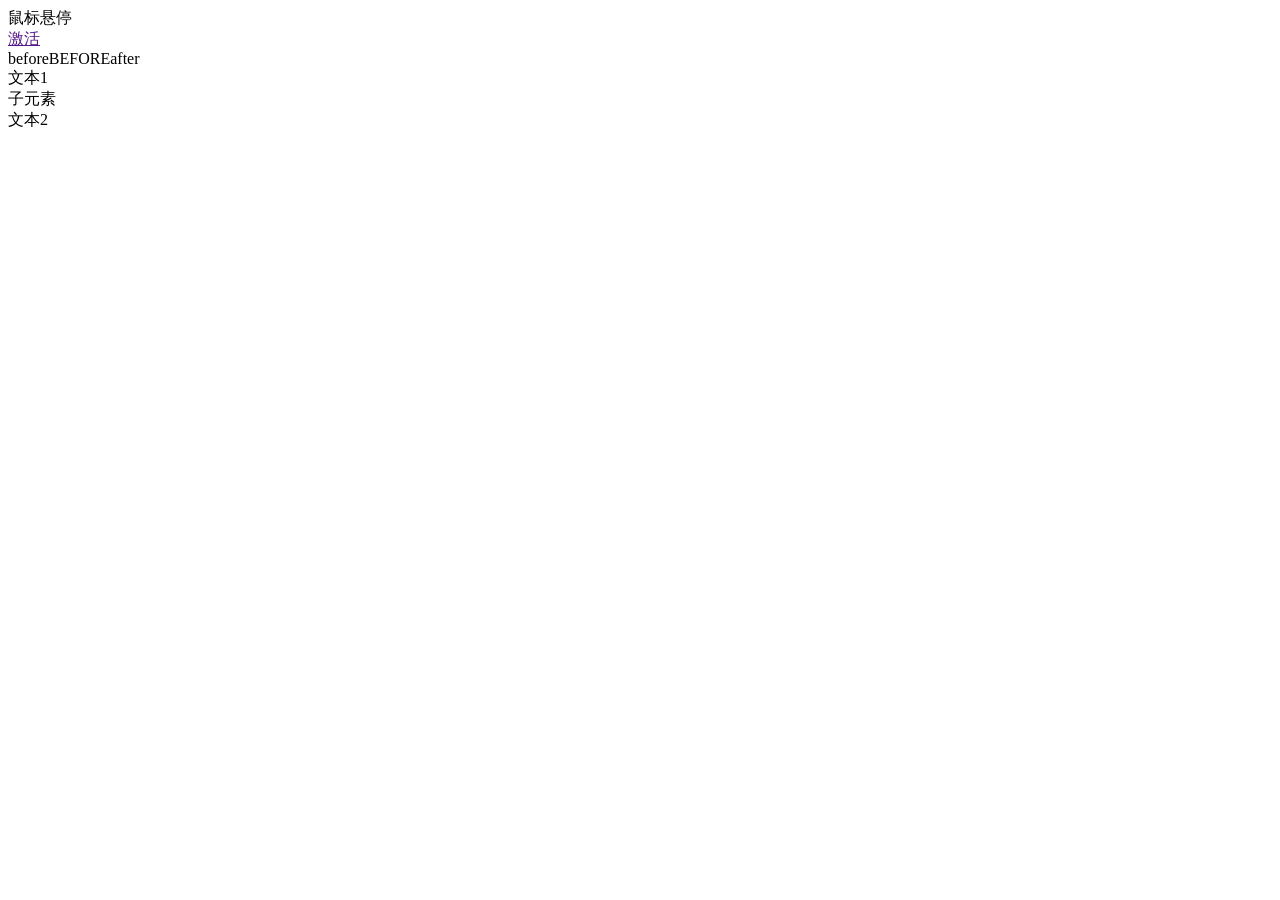
==== Web/LearningCode/01-css/html/伪类.html @ 337e644b "2022/11/22" ====
<!DOCTYPE html>
<html lang="en">
<head>
    <meta charset="UTF-8">
    <title>Title</title>
    <style>
        /* 选择器:伪类名，选择器可以用所有类型 */
        .div:hover {
            color: red;
        }

        .active:active {
            color: red;
        }

        /* 伪元素 */
        .before::before {
            content: 'before';
        }

        .before::after {
            content: 'after';
        }

        /* 控制同级样式 */
        .father1:hover + .father2 {
            color: red;
        }

        /* 父子关系选择 */
        .father1:hover .child1 {
            color: green;
        }
    </style>
</head>
<body>
<div class="div">鼠标悬停</div>

<div>
    <a href="" class="active">激活</a>
</div>

<span class="before">BEFORE</span>

<div class="father1">
    文本1
    <div class="child1">子元素</div>
</div>
<div class="father2">文本2</div>
</body>
</html>
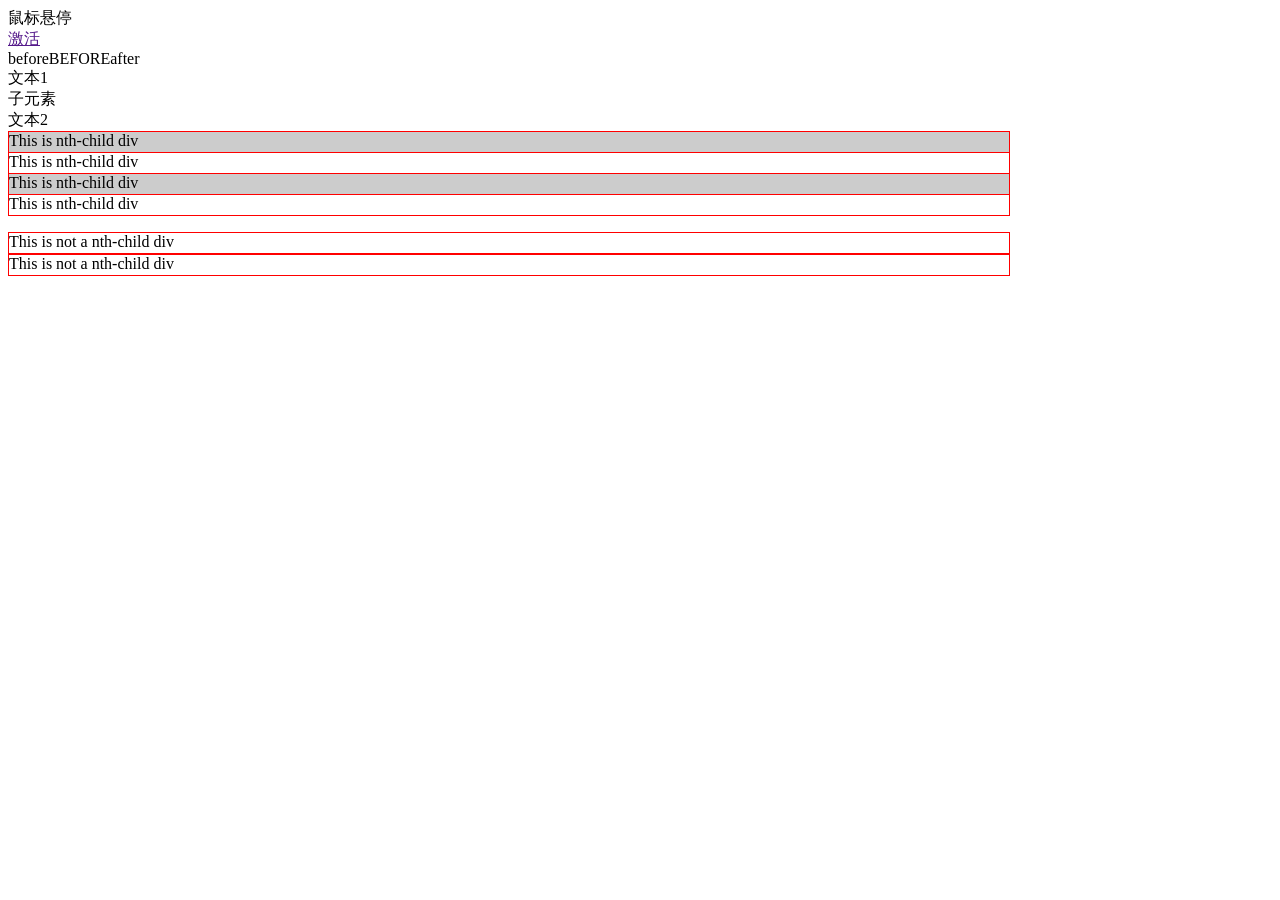
==== commit ebbfdf5f: "2022/11/25" ====
--- a/Web/LearningCode/01-css/html/伪类.html
+++ b/Web/LearningCode/01-css/html/伪类.html
@@ -31,9 +31,31 @@
         .father1:hover .child1 {
             color: green;
         }
+
+        .nth {
+            height: 20px;
+            width: 1000px;
+            border: 1px solid red;
+        }
+
+        .not-nth {
+            height: 20px;
+            width: 1000px;
+            border: 1px solid red;
+        }
+
+        /* nth-child 获取父元素下相同类的元素，并组合成一个数组，用 ( an + b ) 的形式进行获取 */
+        .nth:nth-child(n + 2) {
+            border-top: none;
+        }
+        .nth:nth-child(2n + 1) {
+            background-color: #cccccc;
+        }
+
     </style>
 </head>
 <body>
+
 <div class="div">鼠标悬停</div>
 
 <div>
@@ -47,5 +69,16 @@
     <div class="child1">子元素</div>
 </div>
 <div class="father2">文本2</div>
+
+<div class="nth-list">
+    <div class="nth">This is nth-child div</div>
+    <div class="nth">This is nth-child div</div>
+    <div class="nth">This is nth-child div</div>
+    <div class="nth">This is nth-child div</div>
+    <p></p>
+    <div class="not-nth">This is not a nth-child div</div>
+    <div class="not-nth">This is not a nth-child div</div>
+</div>
+
 </body>
 </html>
